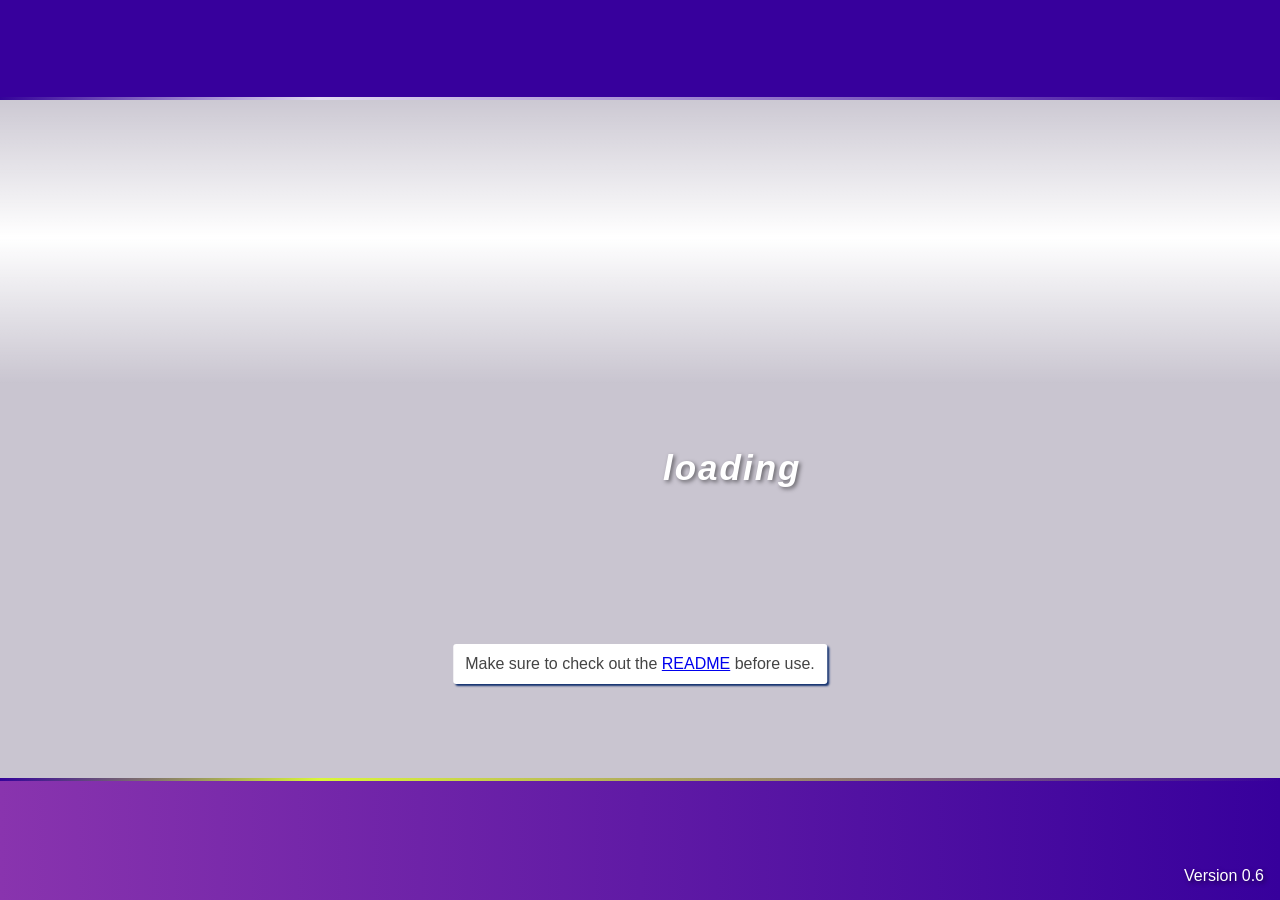
==== frontend/index.html @ d95d5a36 "Update index.html" ====
<!DOCTYPE html>
<html>
<head>
	<title>BonziWORLD</title>
	<meta charset="utf-8" />
	<meta name="viewport" content="width=device-width, initial-scale=1, maximum-scale=1, user-scalable=no" />
	<meta name="mobile-web-app-capable" content="yes" />

	<link rel="stylesheet" type="text/css" href="./style.css">

	<link rel="icon" type="image/png" href="./img/favicon.png" sizes="32x32">
	<meta name="theme-color" content="#ffffff">
	
	<script src="./lib/easeljs.min.js"></script>
	<script src="./lib/preloadjs-0.6.2.min.js"></script>
	<script src="./lib/jquery.min.js"></script>
	<script src="./lib/seedrandom.min.js"></script>
	<script src="./lib/socket.io-1.4.5.js"></script>
	<script src="./lib/speakjs/speakClient.js"></script>
	<script src="./lib/jquery.contextMenu.min.js"></script>



	<script src="./script.js"></script>
<style>
span{
font-size:12px;
}
</style>
</head>
<body>
	<div id="content">
		<div id="page_warning" class="page" style="display:none;">
			<div id="warning_cont" class="message_cont">
				<img src="./img/error/logo.png"><br><br>
				<h1 style="margin:0 0 10px 0;color: red;">UNDER CONSTRUCTION</h1>
				This is an indev server. Expect bugs.<br>
				You might experience breaking changes and see unfinished stuff along the way.<br><br>
				<button id="warning_ok_btn">OK</button>
			</div>
		</div>

		<div id="room_info">
			<span>Room ID - <span class="room_id">???</span></span><br>
			<span id="room_public">This room is public.</span>
			<span id="room_private">This room is private.</span>
			<span id="room_owner"><br>You are the owner of this room.</span><br>
			<span id="alt_limit">Current alts: <span id="current_alts">0</span>/<span id="max_alts">3</span></span>
			<span id="climit"></span>
		</div>

		<canvas id="bonzi_canvas" width="100" height="100"></canvas>

		
		<table id="chat_bar"><tr>
			<td id="chat_send">send</td>
			<td id="chat_message_cont"><input id="chat_message" type="text" placeholder="Enter a message" style="left:-5px;height:20px;position:relative;font-size:15px;top:-1px"></td>
			<td id="chat_tray">
				<div id="btn_tile" class="tray_btn"></div>
			</td>
		</tr></table>


		<div id="page_login" class="page">
			<div id="blur"></div>
			<div id="top_bar"><div></div></div>
            <div id="bottom_bar"><div></div></div>
			<div id="login_apps" class="app_showcase"></div>
			<div id="login_readme">Make sure to check out the <a id="readme" href="readme.html" target="_blank">README</a> before use.</div>
			<div id="login_card" style="display:none">
				<input id="login_name" type="text" placeholder="Nickname">
				<input id="login_room" type="text" placeholder="Room ID (Optional)">
				<div id="login_go"></div>
				<div id="login_error" style="display:none"></div>
			</div>
			<div id="login_load">loading</div>
			<div id="login_version">Version 0.6</div>
		</div>

		<div id="page_error" class="page" style="display:none">
			<div id="error_cont" class="message_cont">
				<img src="./img/error/logo.png"><br>
				<br>
				<h1>BonziWORLD.exe has encountered an error and needs to close.</h1><br>
				Nah, but seriously there was an error and you got disconnected from the server. Chances are, your internet just died out for a brief moment or your device went to sleep. Otherwise the server just screwed up.<br>
				<br>
				Try and reload the page. If that doesn't work and your internet is okay, then panic. We'll probably be back up Soon&trade; though.<br>
				<br>
				<a href="#" onClick="window.location.reload()">Reload?</a><br>
				<br>
				Room ID - <span class="room_id">???</span><br>
			</div>
		</div>


                <div id="page_error105" class="page" style="display:none">
			<div id="error_cont" class="message_cont">
				<img src="./img/error/logo.png"><br>
				<br>
				<h1>BonziWORLD.exe doesnt want to accept your connection.(105)</h1><br>
			        there are too many clients on your ip, the max limit is <b id=limitip>unknown</b><br>
				<br>
				sorry but you exceeded the alt limit for this IP, this is to stop the server from being flooded.<br>
				<br>
			</div>
		</div>

		<div id="page_ban" class="page" style="display:none">
			<div id="ban_cont" class="message_cont">
				<img src="./img/ban/logo.png"><br>
				<br>
				<h1>You got banned!</h1><br>
				<br>
				<b>Why? </b><span id="ban_reason"></span><br>
				<b>When is it over? </b><span id="ban_end"></span><br>
				<br>
				<i>Note: You can still join private rooms while banned.</i>
			</div>
		</div>

		<div id="page_kick" class="page" style="display:none">
			<div id="kick_cont" class="message_cont">
				<img src="./img/ban/logo.png"><br>
				<br>
				<h1>You got kicked!</h1><br>
				<br>
				<b>Why? </b><span id="ban_reason"></span><br>
			</div>
		</div>

		<div id="page_unsupp" class="page" style="display:none">
			<div id="unsupp_cont" class="message_cont">
				<img src="./img/error/logo.png"><br>
				<br>
				<h1>BonziWORLD cannot run on this platform.</h1><br>
				Unfortunately, BonziWORLD cannot run in this browser for the following reasons:<br>
				<ul id="unsupp_reasons"></ul>
				You can try to download a BonziWORLD app that works on your device, or update your browser.
				<div id="login_apps" class="app_showcase"></div>
			</div>
		</div>
	</div>

	<div id="titlebar">
		<div id="minimize"></div>
		<div id="maximize"></div>
		<div id="close"></div>
	</div>

	<ad></ad>

	<script>
	document.addEventListener('click', function(e) {
		if (e.target && e.target.id === 'warning_ok_btn') {
			var warning = document.getElementById('page_warning');
			if (warning) warning.remove();
		}
	});
	</script>

</body>
</html>
---- frontend/style.css ----
@charset "UTF-8";
body, html {
  width: 100%;
  height: 100%;
  overflow: hidden; }

.page {
  position: absolute;
  width: 100%;
  height: 100%;
  top: 0;
  left: 0;
  z-index: 999; }

.xp_dialog, .message_cont {
  background: #ffffe1;
  color: #000;
  -webkit-border-radius: 9px;
  -moz-border-radius: 9px;
  border-radius: 9px;
  border: #000000 solid 1px; }

.xp_textbox, #login_error, #login_readme, #login_name, #login_room {
  position: absolute;
  padding: 4px 3px;
  border: none;
  border-radius: 3px;
  box-shadow: 2px 2px 2px #13316f;
  outline: none;
  background: #fff;
  color: #000; }

#content {
  width: 100%;
  height: 100%;
  position: fixed; }

#ap_iframe {
  z-index: 9999;
  position: absolute;
  bottom: 0;
  left: 0;
  transform: translateX(-50%);
  -webkit-transform: translateX(-50%);
  left: 50%; }

body {
  background-color: #421f60; }

/* http://meyerweb.com/eric/tools/css/reset/ 
   v2.0 | 20110126
   License: none (public domain)
*/
html, body, div, span, applet, object, iframe,
h1, h2, h3, h4, h5, h6, p, blockquote, pre,
a, abbr, acronym, address, big, cite, code,
del, dfn, em, img, ins, kbd, q, s, samp,
small, strike, strong, sub, sup, tt, var,
b, u, i, center,
dl, dt, dd, fieldset, form, label, legend,
table, caption, tbody, tfoot, thead, tr, th, td,
article, aside, canvas, details, embed,
figure, figcaption, footer, header, hgroup,
menu, nav, output, ruby, section, summary,
time, mark, audio, video {
  margin: 0;
  padding: 0;
  border: 0;
  vertical-align: baseline; }

/* HTML5 display-role reset for older browsers */
article, aside, details, figcaption, figure,
footer, header, hgroup, menu, nav, section {
  display: block; }

body {
  line-height: 1; }

blockquote, q {
  quotes: none; }

blockquote:before, blockquote:after,
q:before, q:after {
  content: '';
  content: none; }

table {
  border-collapse: collapse;
  border-spacing: 0; }

body, html {
  margin: 0;
  padding: 0;
  font-size: 16px; }

body, body * {
  font-family: "Tahoma", sans-serif; }

input[type="text"] {
  background-color: #fff;
  border: 1px inset #AAA;
  color: #000; }

.xp_bubble, .bubble {
  background: #ffffe1;
  color: #000;
  -webkit-border-radius: 9px;
  -moz-border-radius: 9px;
  border-radius: 9px;
  border: #000000 solid 1px; }

@font-face {
  font-family: 'Tahoma';
  src: url("../font/Tahoma/Tahoma.eot?#iefix") format("embedded-opentype"), url("../font/Tahoma/Tahoma.woff") format("woff"), url("../font/Tahoma/Tahoma.ttf") format("truetype"), url("../font/Tahoma/Tahoma.svg#Tahoma") format("svg");
  font-weight: normal;
  font-style: normal; }
#bonzi_canvas {
  width: 100%;
  height: 100%;
  position: absolute;
  pointer-events: none;
  -webkit-user-select: none;
  -moz-user-select: none;
  user-select: none;
  top: 0;
  left: 0; }

.bonzi {
  position: fixed;
  top: 0;
  left: 0;
  -webkit-user-select: none;
  user-select: none; }

.bonzi > canvas, .bonzi_placeholder {
  position: absolute; }

.bubble-content {
  padding: 12px;
  max-height: 175px;
  user-select: text;
  -webkit-user-select: text;
  overflow-x: hidden;
  overflow-y: auto;
  font-size: 14px;
  font-smooth: never;
  -webkit-font-smoothing: none;
  position: relative;
  overflow-wrap: break-word;
  word-wrap: break-word;
  -ms-word-break: break-all;
  word-break: break-word;
  -ms-hyphens: auto;
  -moz-hyphens: auto;
  -webkit-hyphens: auto;
  hyphens: auto; }

.bubble {
  padding: 0px;
  width: 197px;
  position: absolute; }
  .bubble::after {
    content: '';
    position: absolute; }

.bubble-left {
  right: -45px;
  top: 40px; }
  .bubble-left::after {
    background-image: url("../img/bonzi/bubble_tail_l.png");
    width: 22px;
    height: 14px;
    top: 12px;
    right: -22px; }

.bubble-right {
  top: 40px;
  left: 155px; }
  .bubble-right::after {
    background-image: url("../img/bonzi/bubble_tail_r.png");
    width: 22px;
    height: 14px;
    top: 12px;
    left: -22px; }

.bubble-bottom {
  top: 156px; }
  .bubble-bottom::after {
    background-image: url("../img/bonzi/bubble_tail_b.png");
    width: 28px;
    height: 22px;
    top: -22px;
    left: 26px; }

.bubble-top {
  bottom: 4px; }
  .bubble-top::after {
    background-image: url("../img/bonzi/bubble_tail_t.png");
    width: 28px;
    height: 22px;
    left: 110px; }

.bonzi_name {
  border-style: solid;
  border-width: 4px 12px 4px 0;
  border-radius: 9px;
  border: #000000 solid 1px;
  padding: 8px;
  position: absolute;
  background: #ffffe1;
  font-size: 12px;
  color: #000; }

.bubble_greentext {
  color: #789922; }

body.vaporwave #content {
  background-color: #008080;
  background-image: url("../img/desktop.vaporwave/logo.png"), url("../img/desktop.vaporwave/bg.png");
  background-position: top left, center;
  background-repeat: no-repeat; }
body.vaporwave #chat_bar {
  position: absolute;
  bottom: 0;
  left: 0;
  width: 100%;
  height: 28px;
  background-image: url("../img/desktop.vaporwave/taskbar.png");
  background-size: 100% 100%;
  z-index: 999; }
body.vaporwave #chat_tray {
  background-image: url("../img/desktop.vaporwave/notif_left.png"), url("../img/desktop.vaporwave/notif_right.png"), url("../img/desktop.vaporwave/notif.png");
  background-repeat: no-repeat;
  background-position: left, right, left;
  background-size: 5px 28px, 3px 28px, 100% 100%;
  vertical-align: middle;
  padding-left: 7px;
  padding-top: 3px;
  width: 22px; }
body.vaporwave #btn_tile {
  background-image: url("../img/desktop.vaporwave/tile.png"); }
body.vaporwave #chat_send {
  width: 58px;
  background-image: url("../img/desktop.vaporwave/start.png");
  background-size: 100%;
  background-repeat: no-repeat;
  box-sizing: border-box;
  color: #000;
  font-family: "MS Sans Serif", Tahoma, sans-serif;
  font-style: normal;
  font-weight: bold;
  letter-spacing: 1px;
  font-size: 11px;
  text-shadow: none;
  padding-left: 21px;
  text-transform: capitalize; }
  body.vaporwave #chat_send:hover {
    background-position: 0 -28px; }
  body.vaporwave #chat_send:active {
    background-position: 0 -56px; }

#content {
  background-color: #c5b829;
  background-image: url("../img/desktop/logo.png");
  background-position: center;
  background-repeat: no-repeat; }

#chat_bar {
  position: absolute;
  bottom: 0;
  left: 0;
  width: 100%;
  height: 30px;
  background-image: url("../img/desktop/metallictaskbar.bmp");
  background-size: 100% 100%;
  z-index: 999; }

#chat_tray {
  background-image: url("../img/desktop/notif_left.png"), url("../img/desktop/notif.png");
  background-repeat: no-repeat;
  background-position: left;
  background-size: 5px 30px, 100% 100%;
  vertical-align: middle;
  padding-left: 7px;
  padding-top: 3px;
  width: 22px; }

.chat_bar_top {
  top: 0; }

#chat_send {
  width: 104px;
  user-select: none;
  background-image: url("../img/desktop/metallicstart.bmp");
  background-size: 94%;
  background-repeat: no-repeat;
  box-sizing: border-box;
  color: #fff;
  font-style: italic;
  font-weight: bold;
  font-family: arial;
  letter-spacing: 2px;
  font-size: 16px;
  text-shadow: 1px 1px 2px rgba(0, 0, 0, 0.75);
  padding-left: 35px; }
  #chat_send:hover {
    background-position: 0 -32.5px; }
  #chat_send:active {
    background-position: 0 -65.1px; }

#chat_message_cont {
  padding: 4px; }

#chat_message {
  width: 100%; }

#room_info {
  color: rgba(255, 255, 255, 1);
  font-weight: bold;
  line-height: 125%;
  text-align: right;
  padding: 7px;
  font-size: 10px;
  position: absolute;
  bottom: 30px;
  right: 0;
  user-select: text;
  -webkit-user-select: text; }

.tray_btn {
  width: 16px;
  height: 16px;
  display: inline-block;
  margin: 2px 0px; }

#btn_tile {
  background-image: url("../img/desktop/tile.png"); }

#blur{
    top: 90px;
    position: absolute;
    width: 5395549px;
    height: 421px;
    z-index: -543558;
    background: linear-gradient(180deg, transparent, white, transparent 70%, transparent, transparent); /* xp login radial-gradient(circle at top left, rgba(255, 255, 255, 0.7), rgba(0,0,0,0) 70%); */
}

#top_bar, #bottom_bar{
    width: 100%;
    background-color: #37009C;
    z-index: -54545953;
}
#top_bar{
    height: 100px;
}
#top_bar div{
    position: absolute;
    width: 100%;
    height: 3px;
    top: 50px;
    margin-top: 47px;
    background: linear-gradient(to right, #340399, rgba(255, 255, 255, 0.85) 25%, rgba(0,0,0,0));
}
#bottom_bar{
    bottom: 0px;
    position: absolute;
    height: 122px;
    background: linear-gradient(to right, #8934AE, #37009C);
}
#bottom_bar div{
    width: 100%;
    height: 3px;
    background: linear-gradient(to right, #340399, #D9F638 25%, rgba(0,0,0,0));
}

#page_login {
  background-color: #c9c5d0;
  background-image: url("../img/logon/logo.png");
  background-position: center;
  background-size: auto;
  background-repeat: no-repeat; }

#login_apps {
  display: flex;
  justify-content: center;
  padding: 16px;
  flex-wrap: wrap; }

#login_card {
  background-image: url("../img/logon/card.png");
  width: 353px;
  height: 70px;
  position: absolute;
  top: 50%;
  left: 50%;
  margin-left: 20px;
  margin-top: -35px;
  box-sizing: border-box; }

#login_error {
  top: 100%;
  position: absolute;
  margin-top: 8px;
  color: #d03b3b;
  font-size: 12px;
  padding: 8px; }

#login_readme {
  color: #444;
  padding: 12px;
  bottom: 24%;
  width: auto;
  transform: translateX(-50%);
  -webkit-transform: translateX(-50%);
  text-align: center;
  left: 50%; }

#login_name, #login_room {
  width: 160px;
  box-sizing: border-box; }

#login_name {
  height: 28px;
  top: 8px;
  left: 16px;
  font-size: 14px; }

#login_room {
  height: 18px;
  top: 43px;
  left: 16px;
  font-size: 12px; }

#login_go {
  left: 185px;
  top: 24px;
  position: absolute;
  width: 20px;
  height: 20px;
  background-image: url("../img/logon/go.png");
  background-size: 100%;
  background-repeat: no-repeat; }
  #login_go:hover {
    background-position: 0 -20px; }
  #login_go:active {
    background-position: 0 -40px; }

#login_load {
  color: #fff;
  font-weight: bold;
  font-style: italic;
  font-size: 35px;
  letter-spacing: 2px;
  text-shadow: 2px 2px 4px rgba(0, 0, 0, 0.5);
  position: absolute;
  line-height: 100%;
  height: 35px;
  top: 50%;
  left: 50%;
  margin-left: 23px; }

#login_version {
  color: #fff;
  position: absolute;
  right: 16px;
  bottom: 16px;
  font-size: 16px;
  text-shadow: 2px 2px 4px rgba(0, 0, 0, 0.5); }

@media screen and (max-height: 550px) {
  #page_login {
    background-image: url("../img/logon/logo.png"), url("../img/logon/topleft.png");
    background-position: center, 0 -100px;
    background-size: auto, auto;
    background-repeat: no-repeat; }

  #login_readme {
    font-size: 12px;
    bottom: 10%; } }
@media screen and (max-height: 650px) {
  #login_apps > a:not(:first-child) {
    display: none; } }
@media screen and (max-height: 450px) {
  #login_apps {
    display: none; } }
@media screen and (max-height: 300px) {
  #login_readme, #login_version {
    display: none; } }
@media screen and (max-height: 400px) and (max-width: 560px) {
  #login_readme {
    display: none; } }
@media screen and (max-width: 560px) {
  #page_login {
    background-image: url("../img/logon/logo.mobile.png"), url("../img/logon/topleft.png");
    background-position: center, 0 -100px;
    background-size: auto, auto;
    background-repeat: no-repeat; }

  #login_card {
    background-image: url("../img/logon/card.mobile.png");
    width: 223px;
    height: 70px;
    margin-left: -112px;
    margin-top: 40px; }

  #login_readme {
    bottom: 10%; }

  #login_load {
    margin-top: 45px;
    margin-left: 0;
    transform: translateX(-50%);
    -webkit-transform: translateX(-50%); } }
.message_cont {
  position: absolute;
  width: 100%;
  max-width: 512px;
  height: auto;
  max-height: 100%;
  top: 50%;
  left: 50%;
  transform: translate(-50%, -50%);
  -webkit-transform: translate(-50%, -50%);
  padding: 32px;
  box-sizing: border-box;
  overflow: auto; }

#page_error, #page_ban, #page_unsupp {
  background-color: rgba(0, 0, 0, 0.5); }

/*!
 * jQuery contextMenu - Plugin for simple contextMenu handling
 *
 * Version: v@VERSION
 *
 * Authors: Björn Brala (SWIS.nl), Rodney Rehm, Addy Osmani (patches for FF)
 * Web: http://swisnl.github.io/jQuery-contextMenu/
 *
 * Copyright (c) 2011-@YEAR SWIS BV and contributors
 *
 * Licensed under
 *   MIT License http://www.opensource.org/licenses/mit-license
 *
 * Date: @DATE
 */
.context-menu-icon.context-menu-hover:before {
  color: #FFF; }
.context-menu-icon.context-menu-disabled::before {
  color: #8c8c8c; }
.context-menu-icon.context-menu-icon--fa {
  display: list-item; }
  .context-menu-icon.context-menu-icon--fa.context-menu-hover:before {
    color: #FFF; }
  .context-menu-icon.context-menu-icon--fa.context-menu-disabled::before {
    color: #8c8c8c; }
.context-menu-icon.context-menu-icon--fa span {
  font-family: sans-serif; }

.context-menu-list {
  background: #FFF;
  border: 1px solid #aca899;
  border-radius: 0;
  box-shadow: 2px 2px 2px rgba(0, 0, 0, 0.5);
  font-family: inherit;
  font-size: 11px;
  display: inline-block;
  list-style-type: none;
  margin: 0;
  max-width: none;
  min-width: none;
  padding: 2px;
  position: absolute; }

.context-menu-item {
  background-color: #FFF;
  color: #000;
  padding: 5px 22px;
  position: relative;
  user-select: none; }

.context-menu-separator {
  border-bottom: 1px solid #aca899;
  margin: 1px 2.5px;
  padding: 0; }

.context-menu-item > label > input,
.context-menu-item > label > textarea {
  user-select: text; }

.context-menu-item.context-menu-hover {
  background-color: #316ac5;
  color: #FFF;
  cursor: pointer; }

.context-menu-item.context-menu-disabled {
  background-color: #FFF;
  color: #8c8c8c;
  cursor: default; }

.context-menu-input.context-menu-hover {
  background-color: #EEE;
  cursor: default; }

.context-menu-submenu:after {
  content: '';
  border-style: solid;
  border-width: .25em 0 .25em .25em;
  border-color: transparent transparent transparent #000;
  height: 0;
  position: absolute;
  right: .5em;
  top: 50%;
  transform: translateY(-50%);
  width: 0;
  z-index: 1; }

/**
 * Inputs
 */
.context-menu-item.context-menu-input {
  padding: .3em .6em; }

/* vertically align inside labels */
.context-menu-input > label > * {
  vertical-align: top; }

/* position checkboxes and radios as icons */
.context-menu-input > label > input[type="checkbox"],
.context-menu-input > label > input[type="radio"] {
  margin-right: .4em;
  position: relative;
  top: .12em; }

.context-menu-input > label {
  margin: 0; }

.context-menu-input > label,
.context-menu-input > label > input[type="text"],
.context-menu-input > label > textarea,
.context-menu-input > label > select {
  box-sizing: border-box;
  display: block;
  width: 100%; }

.context-menu-input > label > textarea {
  height: 7em; }

.context-menu-item > .context-menu-list {
  display: none;
  /* re-positioned by js */
  right: -.3em;
  top: .3em; }

.context-menu-item.context-menu-visible > .context-menu-list {
  display: block; }

.context-menu-accesskey {
  text-decoration: underline; }

/*# sourceMappingURL=style.min.css.map */

#page_warning {
  display: block !important;
}
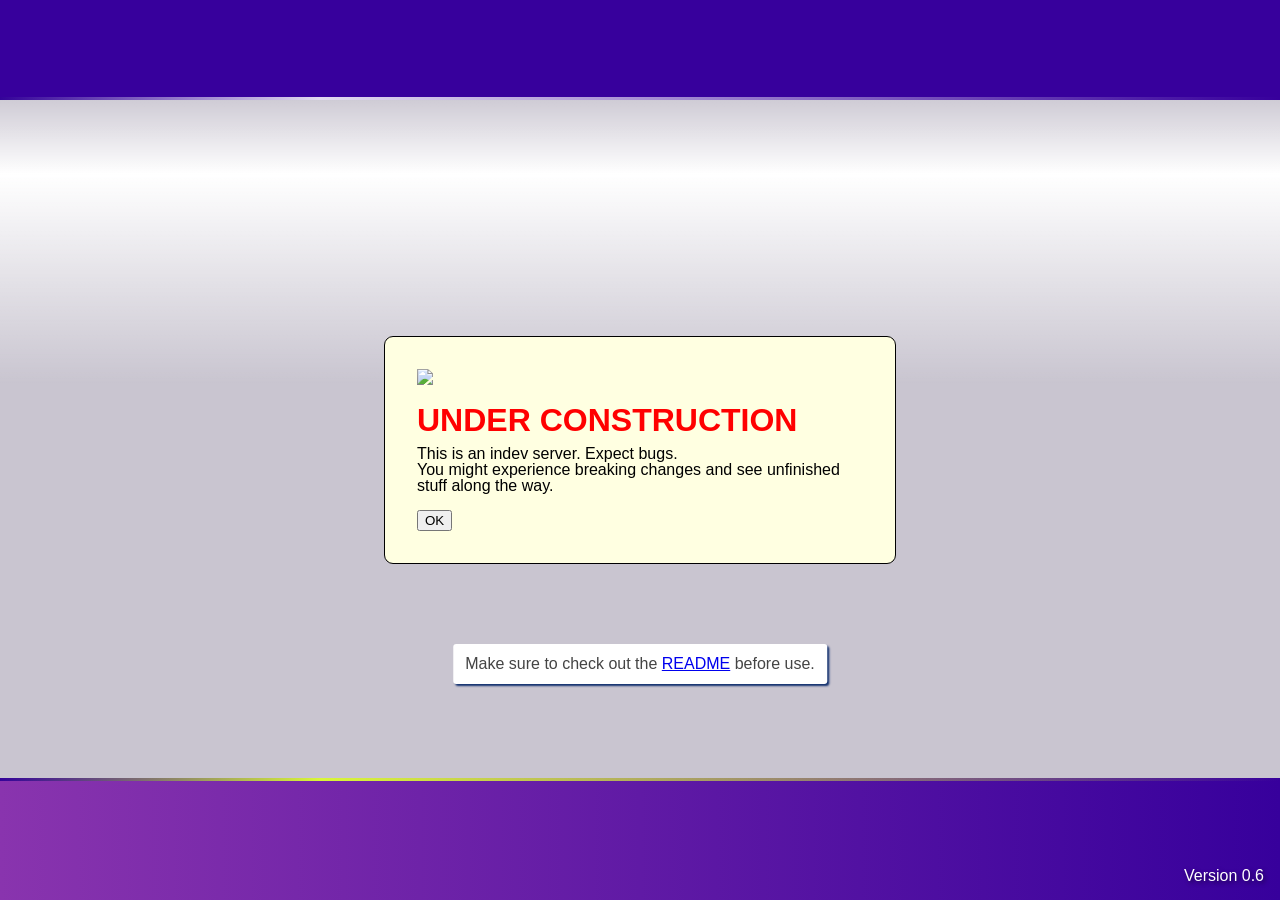
==== commit 5539afc5: "Update index.html" ====
--- a/frontend/index.html
+++ b/frontend/index.html
@@ -30,6 +30,7 @@
 </head>
 <body>
 	<div id="content">
+		<div id="und">Under construction.</div>
 		<div id="page_warning" class="page" style="display:none;">
 			<div id="warning_cont" class="message_cont">
 				<img src="./img/error/logo.png"><br><br>
--- a/frontend/style.css
+++ b/frontend/style.css
@@ -4,6 +4,14 @@
   height: 100%;
   overflow: hidden; }
 
+#und {
+  top: 50%;
+  left: 50%;
+  margin: -130px ;
+  position: absolute;
+  color: white;
+  font-size: 30px;
+}
 .page {
   position: absolute;
   width: 100%;
@@ -341,14 +349,22 @@
     position: absolute;
     width: 5395549px;
     height: 421px;
-    z-index: -543558;
-    background: linear-gradient(180deg, transparent, white, transparent 70%, transparent, transparent); /* xp login radial-gradient(circle at top left, rgba(255, 255, 255, 0.7), rgba(0,0,0,0) 70%); */
+    z-index: -5695649569;
+    background: linear-gradient(180deg, transparent, white 20%, transparent 70%, transparent, transparent); /* xp login radial-gradient(circle at top left, rgba(255, 255, 255, 0.7), rgba(0,0,0,0) 70%); */
+}
+#blur2{
+    bottom: 0px;
+    position: absolute;
+    width: 5395549px;
+    height: 350px;
+    z-index: -5695649569;
+    background: linear-gradient(180deg, transparent, #1f202a33, transparent); /* xp login radial-gradient(circle at top left, rgba(255, 255, 255, 0.7), rgba(0,0,0,0) 70%); */
 }
 
 #top_bar, #bottom_bar{
     width: 100%;
     background-color: #37009C;
-    z-index: -54545953;
+    z-index: -54545953555;
 }
 #top_bar{
     height: 100px;
@@ -469,9 +485,9 @@
 
 @media screen and (max-height: 550px) {
   #page_login {
-    background-image: url("../img/logon/logo.png"), url("../img/logon/topleft.png");
-    background-position: center, 0 -100px;
-    background-size: auto, auto;
+    background-image: url("../img/logon/logo.png");
+    background-position: center;
+    background-size: auto;
     background-repeat: no-repeat; }
 
   #login_readme {
@@ -491,10 +507,14 @@
     display: none; } }
 @media screen and (max-width: 560px) {
   #page_login {
-    background-image: url("../img/logon/logo.mobile.png"), url("../img/logon/topleft.png");
-    background-position: center, 0 -100px;
-    background-size: auto, auto;
+    background-image: url("../img/logon/logo.mobile.png");
+    background-position: center;
+    background-size: auto;
     background-repeat: no-repeat; }
+
+  #blur {
+    top: 0px;
+  }
 
   #login_card {
     background-image: url("../img/logon/card.mobile.png");
@@ -661,4 +681,5 @@
 
 #page_warning {
   display: block !important;
-}
+  z-index: 45935345945;
+}
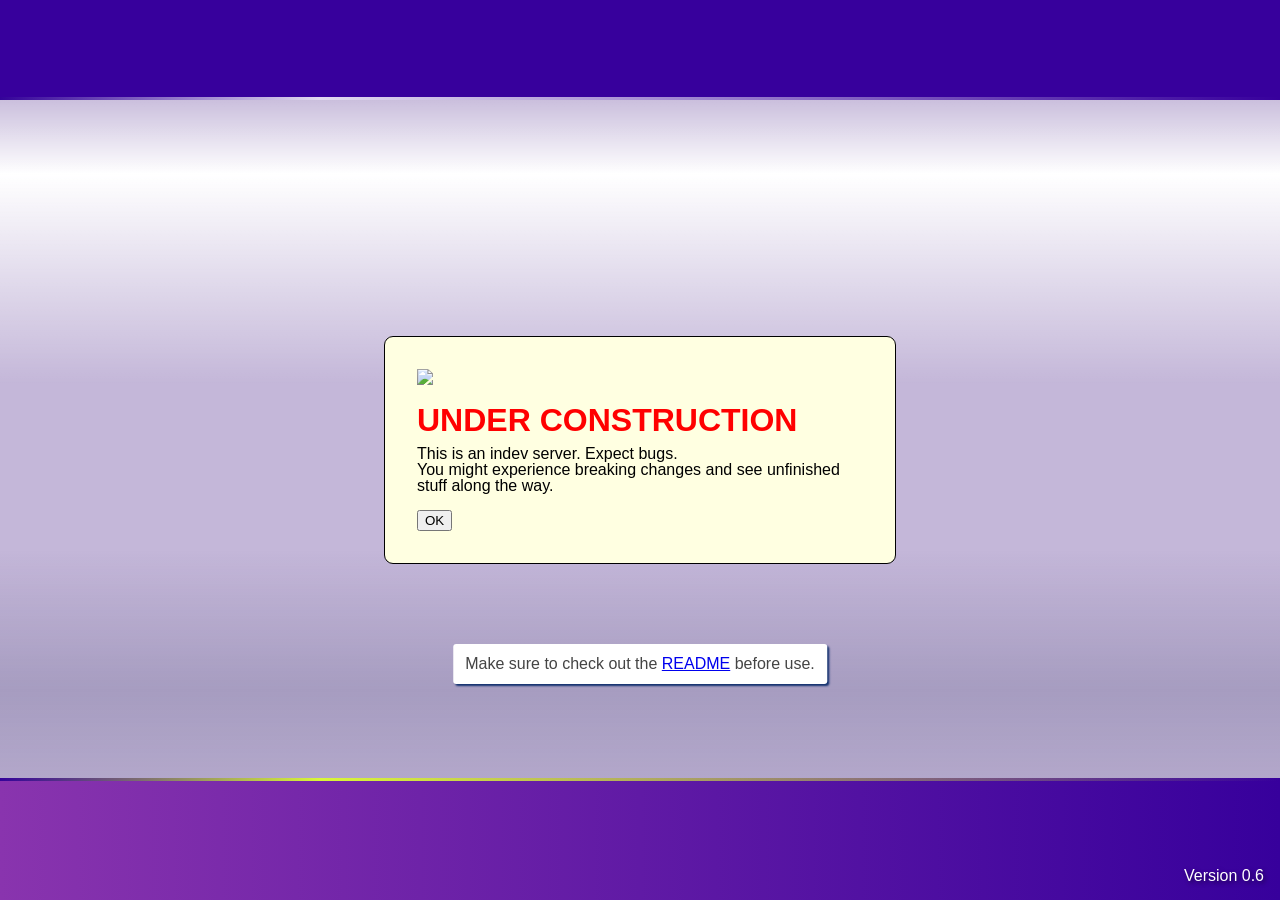
==== commit 7b8e0919: "Update index.html" ====
--- a/frontend/index.html
+++ b/frontend/index.html
@@ -64,6 +64,7 @@
 
 		<div id="page_login" class="page">
 			<div id="blur"></div>
+			<div id="blur2"></div>
 			<div id="top_bar"><div></div></div>
             <div id="bottom_bar"><div></div></div>
 			<div id="login_apps" class="app_showcase"></div>
--- a/frontend/style.css
+++ b/frontend/style.css
@@ -358,7 +358,7 @@
     width: 5395549px;
     height: 350px;
     z-index: -5695649569;
-    background: linear-gradient(180deg, transparent, #1f202a33, transparent); /* xp login radial-gradient(circle at top left, rgba(255, 255, 255, 0.7), rgba(0,0,0,0) 70%); */
+    background: linear-gradient(180deg, transparent, #272b5630 40%, transparent); /* xp login radial-gradient(circle at top left, rgba(255, 255, 255, 0.7), rgba(0,0,0,0) 70%); */
 }
 
 #top_bar, #bottom_bar{
@@ -390,7 +390,7 @@
 }
 
 #page_login {
-  background-color: #c9c5d0;
+  background-color: #c4b7d9;
   background-image: url("../img/logon/logo.png");
   background-position: center;
   background-size: auto;
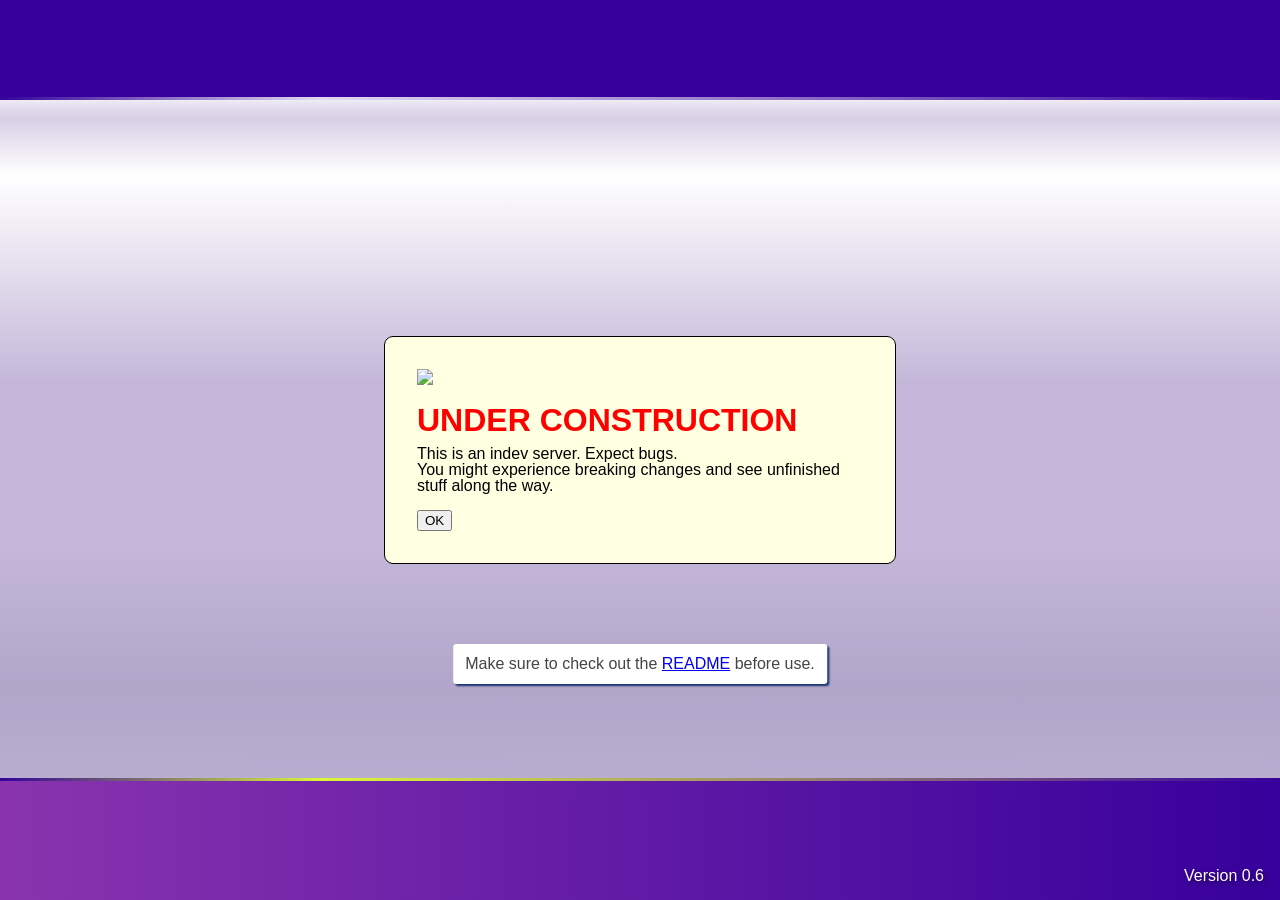
==== commit 6da947f9: "Update index.html" ====
--- a/frontend/index.html
+++ b/frontend/index.html
@@ -65,6 +65,7 @@
 		<div id="page_login" class="page">
 			<div id="blur"></div>
 			<div id="blur2"></div>
+			<div id="blur3"></div>
 			<div id="top_bar"><div></div></div>
             <div id="bottom_bar"><div></div></div>
 			<div id="login_apps" class="app_showcase"></div>
--- a/frontend/style.css
+++ b/frontend/style.css
@@ -358,7 +358,15 @@
     width: 5395549px;
     height: 350px;
     z-index: -5695649569;
-    background: linear-gradient(180deg, transparent, #272b5630 40%, transparent); /* xp login radial-gradient(circle at top left, rgba(255, 255, 255, 0.7), rgba(0,0,0,0) 70%); */
+    background: linear-gradient(180deg, transparent, #272b561f 40%, transparent); /* xp login radial-gradient(circle at top left, rgba(255, 255, 255, 0.7), rgba(0,0,0,0) 70%); */
+}
+#blur3{
+    top: 76px;
+    position: absolute;
+    width: 5395549px;
+    height: 421px;
+    z-index: -5695649569;
+    background: linear-gradient(180deg, transparent, #ffffffcf, transparent 10%); /* xp login radial-gradient(circle at top left, rgba(255, 255, 255, 0.7), rgba(0,0,0,0) 70%); */
 }
 
 #top_bar, #bottom_bar{
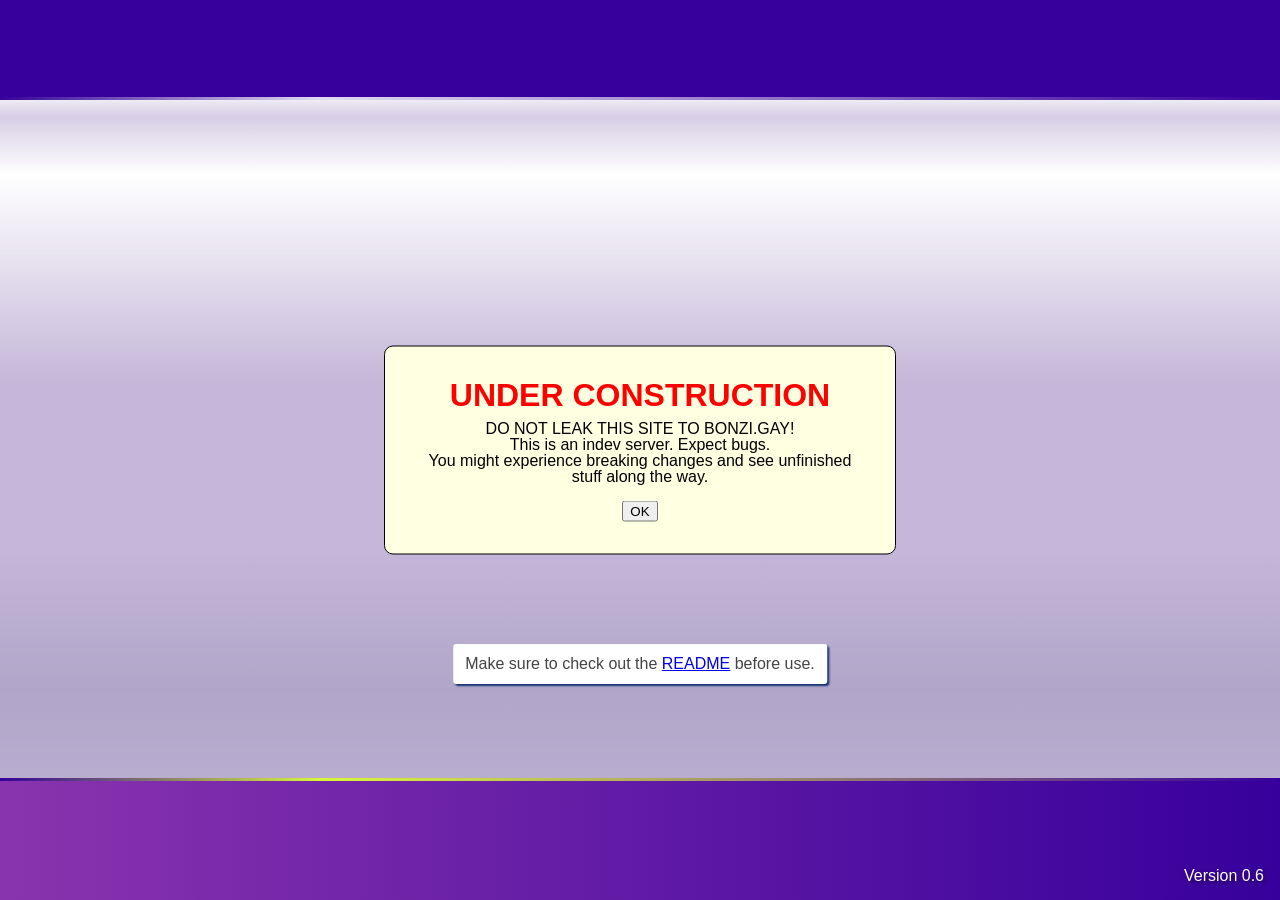
==== commit 8797d74d: "Update index.html" ====
--- a/frontend/index.html
+++ b/frontend/index.html
@@ -33,8 +33,8 @@
 		<div id="und">Under construction.</div>
 		<div id="page_warning" class="page" style="display:none;">
 			<div id="warning_cont" class="message_cont">
-				<img src="./img/error/logo.png"><br><br>
 				<h1 style="margin:0 0 10px 0;color: red;">UNDER CONSTRUCTION</h1>
+				DO NOT LEAK THIS SITE TO BONZI.GAY!<br>
 				This is an indev server. Expect bugs.<br>
 				You might experience breaking changes and see unfinished stuff along the way.<br><br>
 				<button id="warning_ok_btn">OK</button>
--- a/frontend/style.css
+++ b/frontend/style.css
@@ -520,10 +520,6 @@
     background-size: auto;
     background-repeat: no-repeat; }
 
-  #blur {
-    top: 0px;
-  }
-
   #login_card {
     background-image: url("../img/logon/card.mobile.png");
     width: 223px;
@@ -689,5 +685,6 @@
 
 #page_warning {
   display: block !important;
+  text-align: center;
   z-index: 45935345945;
 }
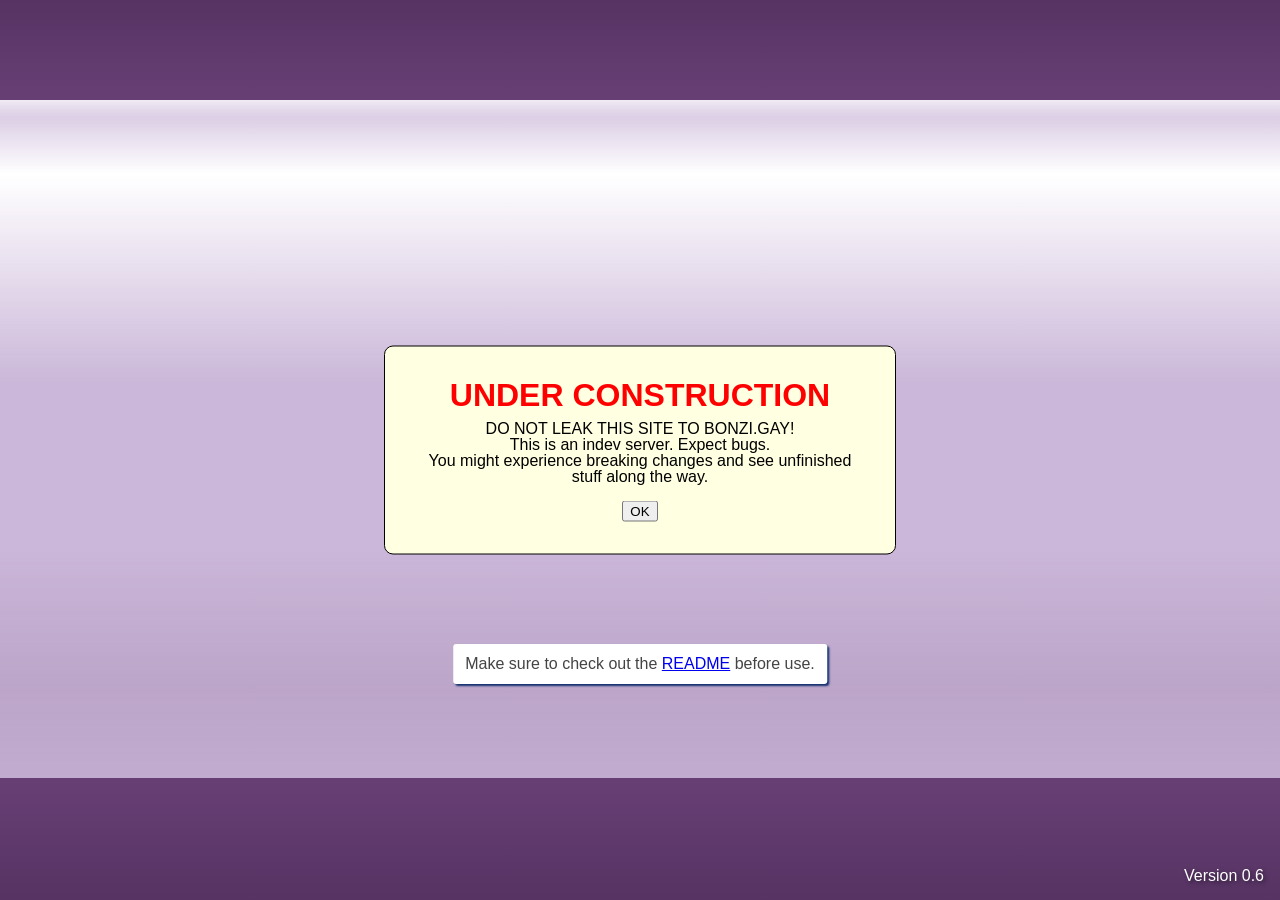
==== commit f8d03f25: "Update index.html" ====
--- a/frontend/index.html
+++ b/frontend/index.html
@@ -1,7 +1,7 @@
 <!DOCTYPE html>
 <html>
 <head>
-	<title>BonziWORLD</title>
+	<title>ZeroEightWORLD</title>
 	<meta charset="utf-8" />
 	<meta name="viewport" content="width=device-width, initial-scale=1, maximum-scale=1, user-scalable=no" />
 	<meta name="mobile-web-app-capable" content="yes" />
--- a/frontend/style.css
+++ b/frontend/style.css
@@ -306,7 +306,6 @@
   color: #fff;
   font-style: italic;
   font-weight: bold;
-  font-family: arial;
   letter-spacing: 2px;
   font-size: 16px;
   text-shadow: 1px 1px 2px rgba(0, 0, 0, 0.75);
@@ -358,7 +357,7 @@
     width: 5395549px;
     height: 350px;
     z-index: -5695649569;
-    background: linear-gradient(180deg, transparent, #272b561f 40%, transparent); /* xp login radial-gradient(circle at top left, rgba(255, 255, 255, 0.7), rgba(0,0,0,0) 70%); */
+    background: linear-gradient(180deg, transparent, #4d27561f 40%, transparent); /* xp login radial-gradient(circle at top left, rgba(255, 255, 255, 0.7), rgba(0,0,0,0) 70%); */
 }
 #blur3{
     top: 76px;
@@ -371,7 +370,7 @@
 
 #top_bar, #bottom_bar{
     width: 100%;
-    background-color: #37009C;
+    background: linear-gradient(180deg, #563363, #683F75); /* #37009C; */ 
     z-index: -54545953555;
 }
 #top_bar{
@@ -383,22 +382,22 @@
     height: 3px;
     top: 50px;
     margin-top: 47px;
-    background: linear-gradient(to right, #340399, rgba(255, 255, 255, 0.85) 25%, rgba(0,0,0,0));
+    background: transparent; /* linear-gradient(to right, #340399, rgba(255, 255, 255, 0.85) 25%, rgba(0,0,0,0)); */
 }
 #bottom_bar{
     bottom: 0px;
     position: absolute;
     height: 122px;
-    background: linear-gradient(to right, #8934AE, #37009C);
+    background: linear-gradient(0deg, #563363, #683F75); /* linear-gradient(to right, #8934AE, #37009C); */
 }
 #bottom_bar div{
     width: 100%;
     height: 3px;
-    background: linear-gradient(to right, #340399, #D9F638 25%, rgba(0,0,0,0));
+    background: transparent; /* linear-gradient(to right, #340399, #D9F638 25%, rgba(0,0,0,0)); */
 }
 
 #page_login {
-  background-color: #c4b7d9;
+  background-color: #cbb7d9;
   background-image: url("../img/logon/logo.png");
   background-position: center;
   background-size: auto;
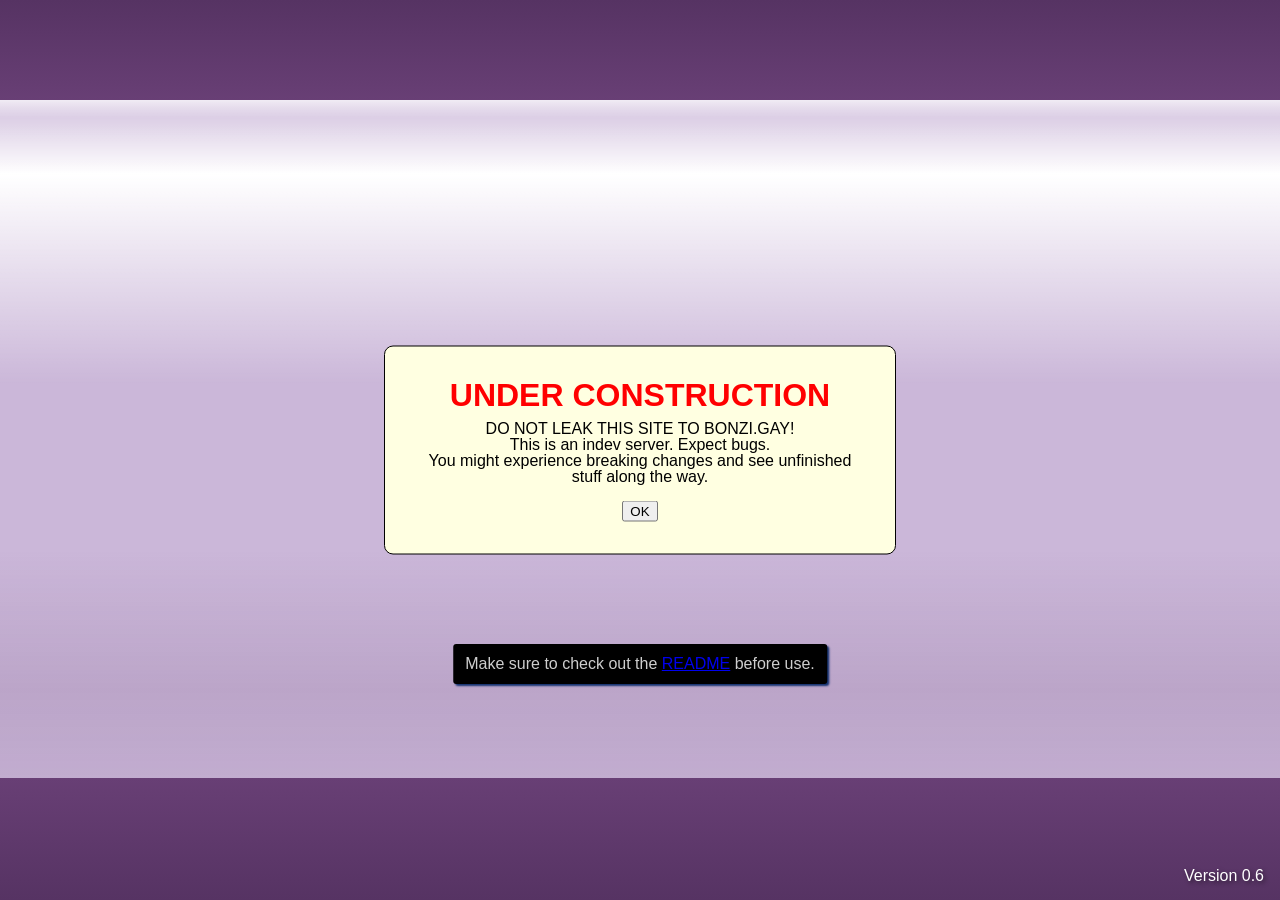
==== commit e38de88f: "Update index.html" ====
--- a/frontend/index.html
+++ b/frontend/index.html
@@ -66,6 +66,7 @@
 			<div id="blur"></div>
 			<div id="blur2"></div>
 			<div id="blur3"></div>
+			<img id="logo_login" src="./img/logon/longhornloginnoshadow.png">
 			<div id="top_bar"><div></div></div>
             <div id="bottom_bar"><div></div></div>
 			<div id="login_apps" class="app_showcase"></div>
--- a/frontend/style.css
+++ b/frontend/style.css
@@ -343,6 +343,13 @@
 #btn_tile {
   background-image: url("../img/desktop/tile.png"); }
 
+#logo_login{
+    top:50%;
+    left: 50%;
+    position: absolute;
+    transform: translate(-50%, -50%);
+    filter: drop-shadow(0px 0px 10px #00000094);
+}
 #blur{
     top: 90px;
     position: absolute;
@@ -397,11 +404,7 @@
 }
 
 #page_login {
-  background-color: #cbb7d9;
-  background-image: url("../img/logon/logo.png");
-  background-position: center;
-  background-size: auto;
-  background-repeat: no-repeat; }
+  background-color: #cbb7d9; }
 
 #login_apps {
   display: flex;
@@ -410,7 +413,7 @@
   flex-wrap: wrap; }
 
 #login_card {
-  background-image: url("../img/logon/card.png");
+  background-image: url("../img/logon/cardlonghorn.png");
   width: 353px;
   height: 70px;
   position: absolute;
@@ -429,7 +432,8 @@
   padding: 8px; }
 
 #login_readme {
-  color: #444;
+  color: #cecece;
+  background: black;
   padding: 12px;
   bottom: 24%;
   width: auto;
@@ -513,14 +517,15 @@
   #login_readme {
     display: none; } }
 @media screen and (max-width: 560px) {
-  #page_login {
-    background-image: url("../img/logon/logo.mobile.png");
-    background-position: center;
-    background-size: auto;
-    background-repeat: no-repeat; }
+  #logo_login{
+    top:50%;
+    left: 50%;
+    position: absolute;
+    transform: translate(-22.7%, -86%);
+    }
 
   #login_card {
-    background-image: url("../img/logon/card.mobile.png");
+    background-image: url("../img/logon/card.mobile.longhorn.png");
     width: 223px;
     height: 70px;
     margin-left: -112px;
